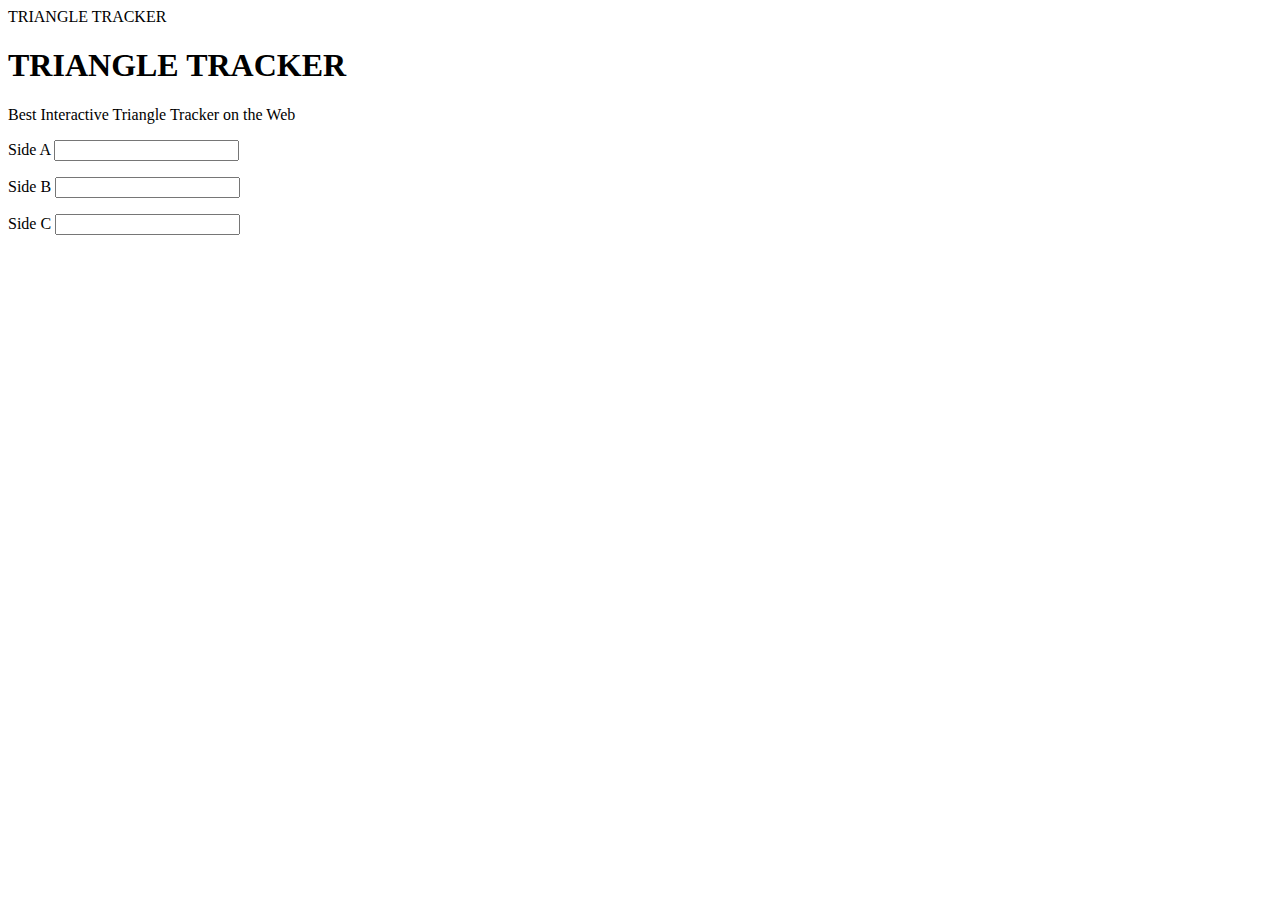
==== triangle-tracker/index.html @ df2ad155 "add title to the page" ====
<!DOCTYPE>
<html>
<head>
  <link href="css/style.css" rel="stylesheet" type="text/css"
  <title>TRIANGLE TRACKER</title>
  </head>
    <body>
      <h1>TRIANGLE TRACKER</h1>
      <p>Best Interactive Triangle Tracker on the Web</p>
      <p><name for "Side A">Side A</name>
      <input id="side A"type="text"><br></p>
      <p><name for "Side B>Side B</name>
      <input id="side B"type="text"><br></p>
      <p><name for "Side C">Side C</name>
      <input id= "side C"type="text"><br></p>
---- triangle-tracker/css/style.css ----
body {
  background-image: url('https://www.vectorstock.com/royalty-free-vector/purple-abstract-modern-background-vector-570240');
}
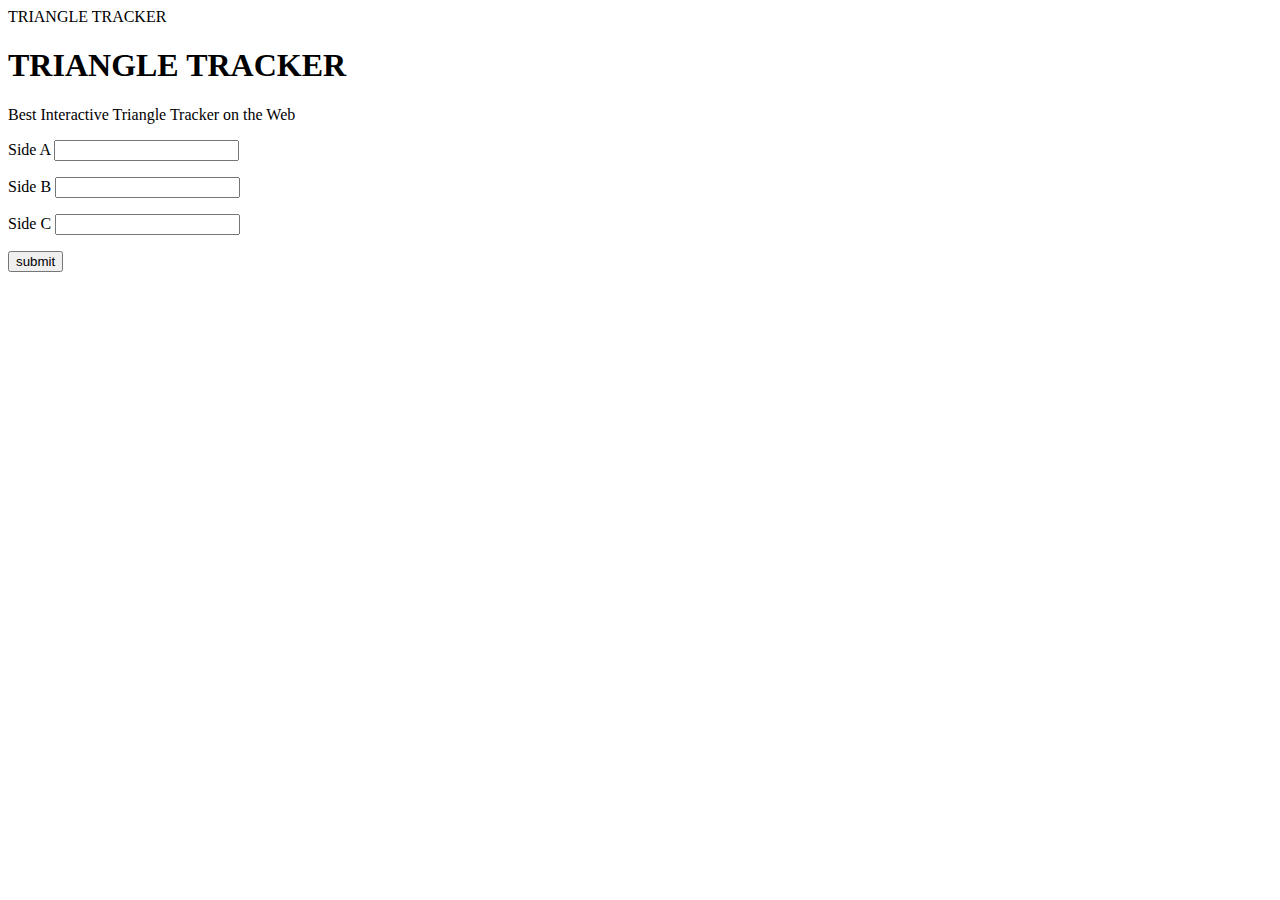
==== commit 3beda4c7: "add new paragraph to the page" ====
--- a/triangle-tracker/index.html
+++ b/triangle-tracker/index.html
@@ -13,3 +13,4 @@
       <input id="side B"type="text"><br></p>
       <p><name for "Side C">Side C</name>
       <input id= "side C"type="text"><br></p>
+    <input type="submit" name="submit" value="submit" onclick="track()">
--- a/triangle-tracker/css/style.css
+++ b/triangle-tracker/css/style.css
@@ -1,3 +1,3 @@
 body {
-  background-image: url('https://www.vectorstock.com/royalty-free-vector/purple-abstract-modern-background-vector-570240');
+  background-image: url(triangle-tracker/css/mkt.jpg);
 }
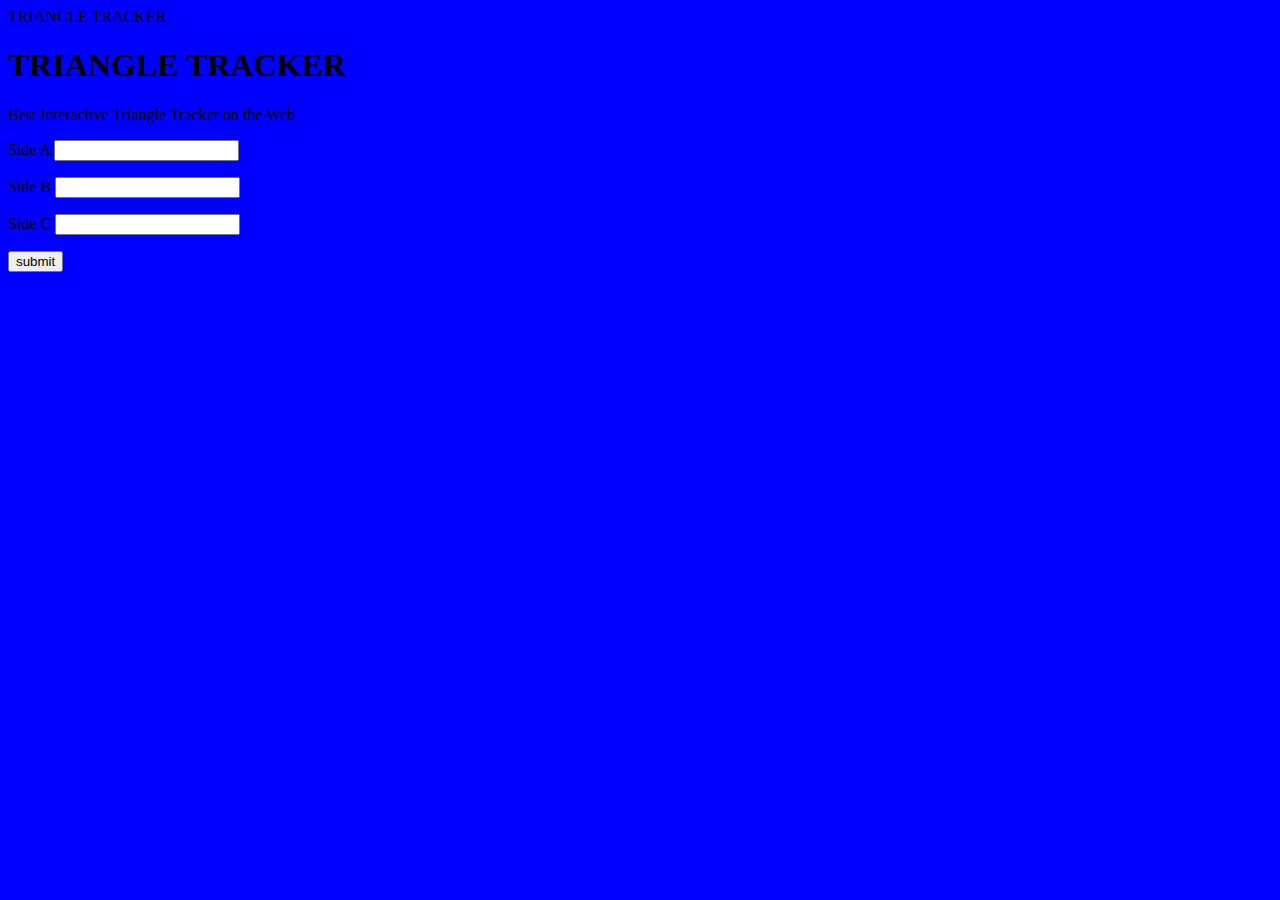
==== commit 83ff4d97: "add background to the page" ====
--- a/triangle-tracker/index.html
+++ b/triangle-tracker/index.html
@@ -7,10 +7,18 @@
     <body>
       <h1>TRIANGLE TRACKER</h1>
       <p>Best Interactive Triangle Tracker on the Web</p>
-      <p><name for "Side A">Side A</name>
-      <input id="side A"type="text"><br></p>
-      <p><name for "Side B>Side B</name>
-      <input id="side B"type="text"><br></p>
-      <p><name for "Side C">Side C</name>
-      <input id= "side C"type="text"><br></p>
+      <p>
+        <name for "Side A">Side A</name>
+      <input id="side A"type="text"><br>
+    </p>
+      <p>
+        <name for "Side B>Side B</name>
+      <input id="side B"type="text"><br>
+    </p>
+      <p>
+        <name for "Side C">Side C</name>
+      <input id= "side C"type="text"><br>
+    </p>
+      <p>
     <input type="submit" name="submit" value="submit" onclick="track()">
+  </p>
--- a/triangle-tracker/css/style.css
+++ b/triangle-tracker/css/style.css
@@ -1,3 +1,4 @@
 body {
-  background-image: url(triangle-tracker/css/mkt.jpg);
+  background-color: blue;
+
 }
